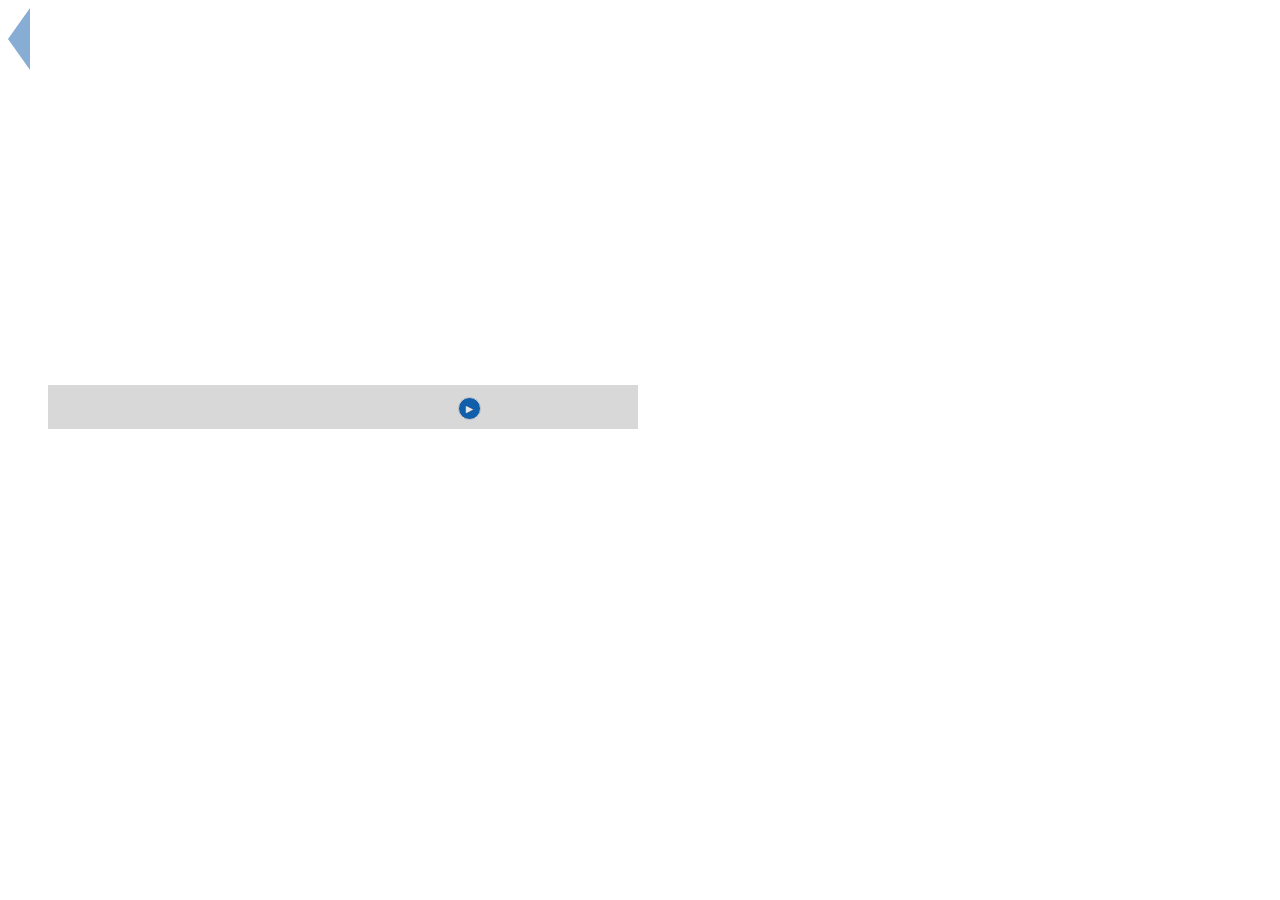
==== index.html @ ea4c476d "late pushing" ====
<!DOCTYPE html>
<html>
<head>
<link rel="stylesheet" type="text/css" href="style.css">
<title>Title of the document</title>
</head>

	<body>
		<div id="slideshow">
			<div id="back-btn">
			<div id="next-btn">
		    <ul class="slides"></ul>
		    <ul class="controls">
		        <li class="slide-control toggle-play-pause icon">&#9658;</li>
		    </ul>

<!-- 		    <span class="toggler icon"></span> -->
		</div>

	<script src="https://ajax.googleapis.com/ajax/libs/jquery/1.8.2/jquery.min.js"></script>
	<script src="http://documentcloud.github.com/underscore/underscore.js"></script>
	<script src="http://backbonejs.org/backbone.js"></script>
	<script src="app.js"></script>
	</body>

</html>
---- style.css ----
#slideshow {
    position: relative;
    width: 610px;
    max-height:400px;
}

#slideshow li {
    list-style: none;
}
#slideshow.collapsed {
    height: 20px;
    border: none;
}

.slide-img{
    max-width:590px;
}

.image-wrapper{
    width:auto;
    max-height:281px;
    overflow: hidden;
}

.slide {
    position: relative;
    display: none; /** slides are hidden by default **/
    overflow:hidden;
    width:590px;
    height: 400px;
}

.slide.right {
    background-position: right !important;
    overflow:hidden;
}

.slide.left {
    background-position: left !important;
}

.slide .headline,
.slide .caption {
    position: absolute;
}

.slide.right .headline {
    top: 30px;
    left: 30px;
}

.slide.right .caption {
    left: 30px;
    top: 70px;
}

.slide.left .headline {
    top: 30px;
    right: 30px;
}

.slide.left .caption {
    top: 70px;
    right: 30px;
}

#slideshow .toggler {
    display: block;
    height: 19px;
    width: 19px;
    background-color: white;
    background-position: 0 -493px;
    border: 1px solid #CCCCCC;
    bottom: -1px;
    color: black;
    position: absolute;
    right: -1px;
}

#slideshow.collapsed .toggler {
    right: 0;
    bottom: 0;
    background-position: 0 -438px;
}

#slideshow .controls {
    position: absolute;
/*    bottom: 400px;*/
    left: 40px;
}


#slideshow.collapsed .controls {
    display: none;
}

#slideshow .toggler:hover,
.slide-control:hover,
.jump-to.current {
    cursor: pointer;
    background-color: #cf0020;
    color: white;
}

.toggle-play-pause {
    background-position: 0 -527px;
}

.toggle-play-pause.playing {
    background-position: 0 -509px;
}

.slide-control {
    display: inline-block;
    width: 21px;
    height: 18px;
    padding-top: 3px;
    text-align: center;
    margin-right: 2px;
    border: 1px solid #ccc;
    background-color: #115eab;
    border-radius: 50%;
    line-height: 16px;
    font-family: Helvetica;
    font-size:12px;
    color: #e6e6e6;
}

.slide .Title, .controls{
    height: 44px;
    width: 590px;
    background-color: #d8d8d8;
}

.controls{
    height: 44px;
    width: 550px;
    background-color: #d8d8d8;
    position: relative;
    top: 330px;
}

.Title{
    text-align: center;
    line-height: 44px;
    font-family: Helvetica;
    font-size:18px;
    margin-bottom:10px;
}

.slide-control {
    position:relative;
    left:370px;
    top:12px;
}

#back-btn{
    position:relative;
    width: 0;
    height: 0;
    border-style: solid;
    border-width: 31.5px 22px 31.5px 0;
    border-color: transparent #87add4 transparent transparent;
}
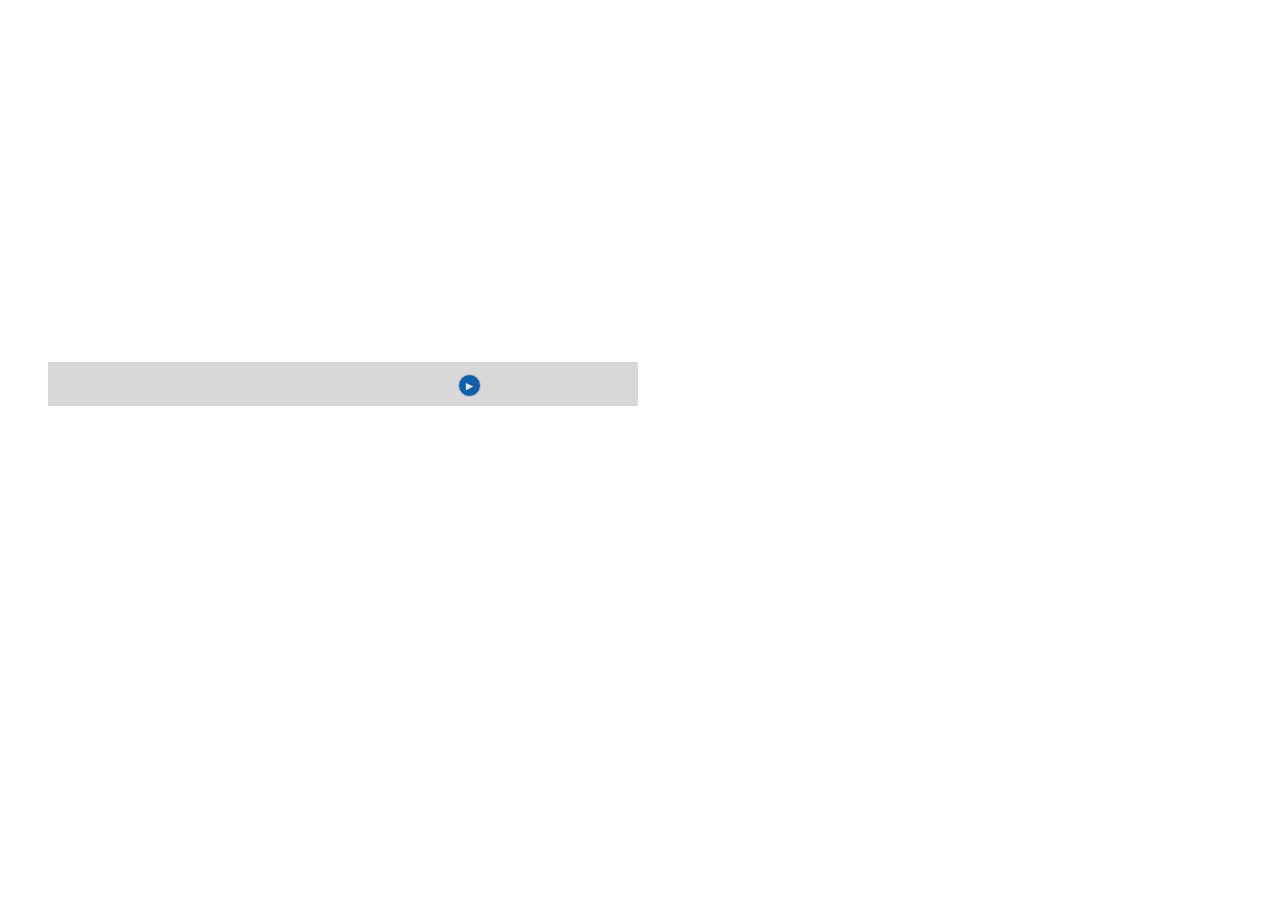
==== commit 0487f884: "add rotate slides backwards" ====
--- a/index.html
+++ b/index.html
@@ -8,14 +8,12 @@
 
 	<body>
 		<div id="slideshow">
-			<div id="back-btn">
-			<div id="next-btn">
 		    <ul class="slides"></ul>
 		    <ul class="controls">
 		        <li class="slide-control toggle-play-pause icon">&#9658;</li>
 		    </ul>
-
-<!-- 		    <span class="toggler icon"></span> -->
+			<div id="back-btn">
+			<div id="next-btn">
 		</div>
 
 	<script src="https://ajax.googleapis.com/ajax/libs/jquery/1.8.2/jquery.min.js"></script>
--- a/style.css
+++ b/style.css
@@ -156,11 +156,23 @@
 }
 
 #back-btn{
-    position:relative;
     width: 0;
     height: 0;
     border-style: solid;
     border-width: 31.5px 22px 31.5px 0;
     border-color: transparent #87add4 transparent transparent;
+    position: relative;
+    top:-255px;
+    left:10px;
 }
 
+#next-btn{
+    position:relative;
+    width: 0;
+    height: 0;
+    border-style: solid;
+    border-width: 31.5px 0 31.5px 22px;
+    border-color: transparent transparent transparent #87add4;
+    left:628px;
+    top:-30px;
+}
